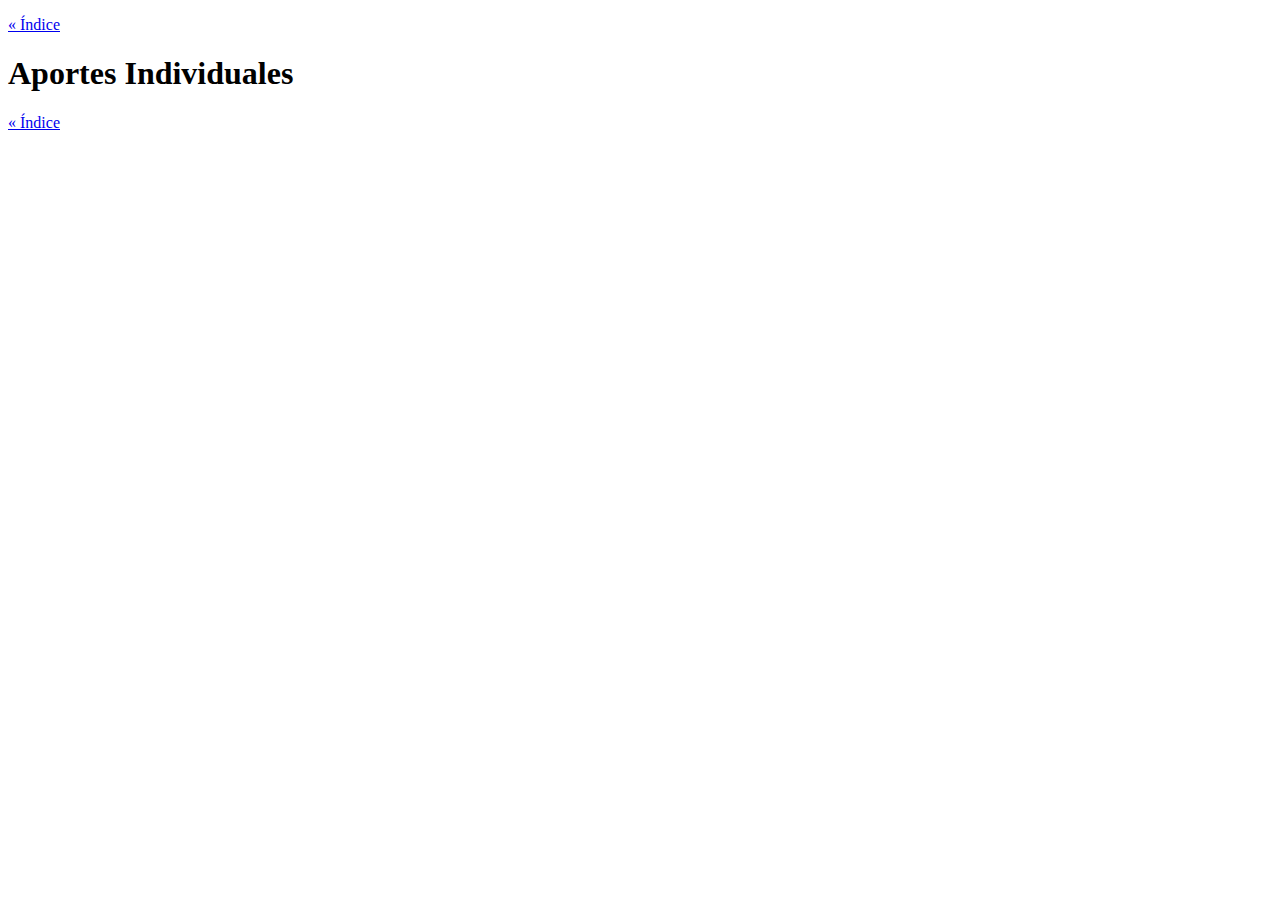
==== docs/aportes.html @ 3acf255e "add content to html" ====
<!DOCTYPE html>
<html lang="en">
<head>
    <meta charset="UTF-8">
    <meta name="viewport" content="width=device-width, initial-scale=1.0">
    <link rel="stylesheet" href="styles.css">
    <title>Aportes Individuales</title>
</head>
<body>
    <p><a href="index.html">&laquo; Índice</a></p>
    <h1>Aportes Individuales</h1>
    <p><a href="index.html">&laquo; Índice</a></p>
</body>
</html>
---- docs/styles.css ----
ul {
  list-style-type: none;
}

#div-centrado {
  text-align: center;
}

#div-centrado img {
  display: block;
  margin: auto;
}
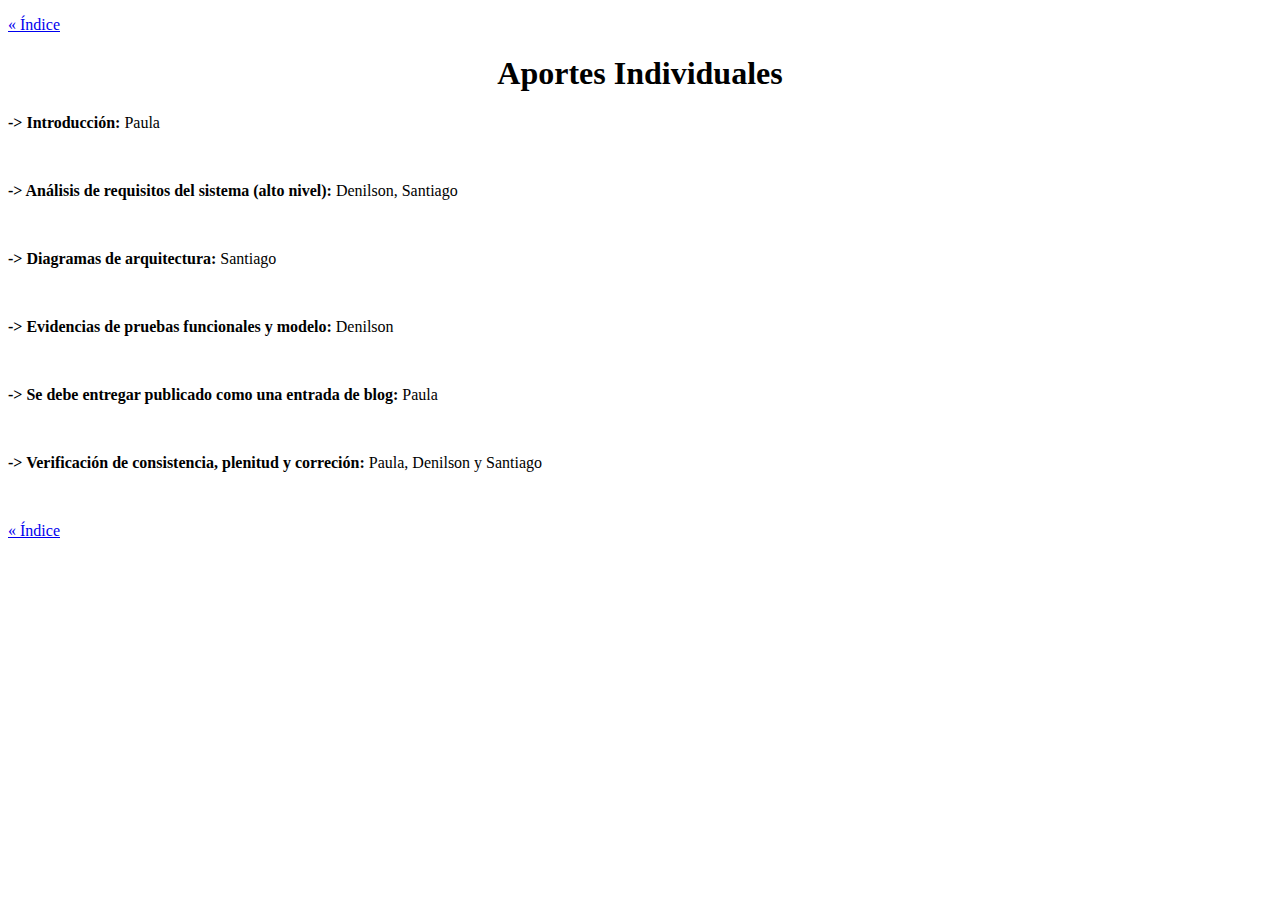
==== commit 25a88a2e: "add contribuciones" ====
--- a/docs/aportes.html
+++ b/docs/aportes.html
@@ -1,14 +1,31 @@
 <!DOCTYPE html>
 <html lang="en">
+
 <head>
     <meta charset="UTF-8">
     <meta name="viewport" content="width=device-width, initial-scale=1.0">
     <link rel="stylesheet" href="styles.css">
     <title>Aportes Individuales</title>
 </head>
+
 <body>
     <p><a href="index.html">&laquo; Índice</a></p>
     <h1>Aportes Individuales</h1>
+
+
+    <p><strong>-> Introducción: </strong>Paula</p>
+    <br>
+    <p><strong>-> Análisis de requisitos del sistema (alto nivel): </strong>Denilson, Santiago</p>
+    <br>
+    <p><strong>-> Diagramas de arquitectura: </strong>Santiago</p>
+    <br>
+    <p><strong>-> Evidencias de pruebas funcionales y modelo: </strong>Denilson</p>
+    <br>
+    <p><strong>-> Se debe entregar publicado como una entrada de blog: </strong>Paula</p>
+    <br>
+    <p><strong>-> Verificación de consistencia, plenitud y correción: </strong>Paula, Denilson y Santiago</p>
+    <br>
     <p><a href="index.html">&laquo; Índice</a></p>
 </body>
+
 </html>--- a/docs/styles.css
+++ b/docs/styles.css
@@ -1,5 +1,9 @@
 ul {
   list-style-type: none;
+}
+
+h1 {
+  text-align: center;
 }
 
 #div-centrado {
@@ -10,3 +14,16 @@
   display: block;
   margin: auto;
 }
+
+table {
+  margin-left: auto;
+  margin-right: auto;
+  border-collapse: collapse;
+  width: 50%; 
+}
+
+th, td {
+  border: 1px solid black;
+  padding: 10px;
+  text-align: center;
+}
